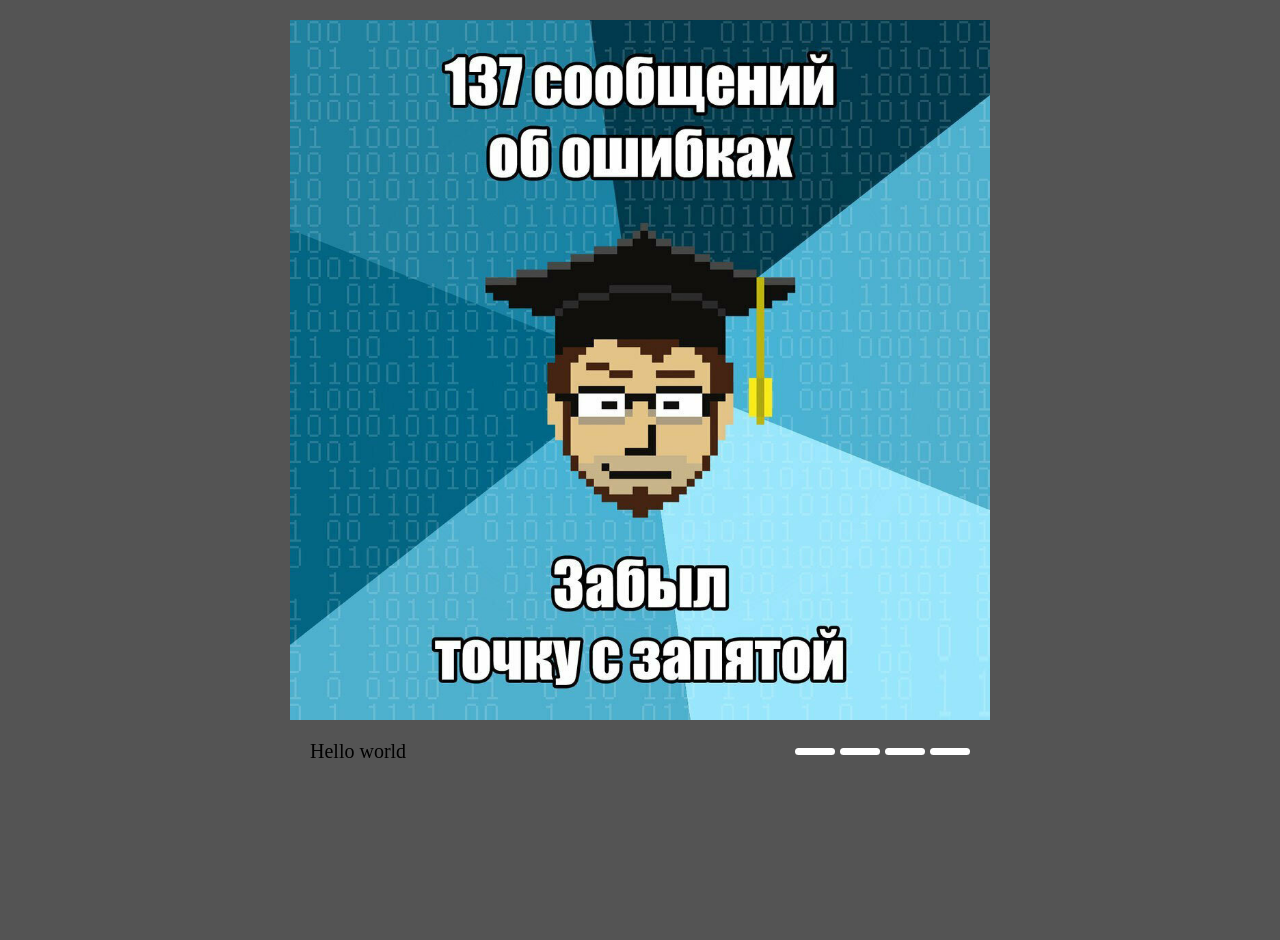
==== index.html @ d02d851d "feat: add basic page layout (Fri, May 13, 2022 06:26:21 PM)" ====
<!DOCTYPE html>
<html lang="en">
<head>
    <meta charset="UTF-8">
    <meta http-equiv="X-UA-Compatible" content="IE=edge">
    <meta name="viewport" content="width=device-width, initial-scale=1.0">
    <link rel="stylesheet" href="style.css">
    <title>CSS Mem Slider</title>
</head>
<body class="body">
    <div class="container">
        <!-- <h1 class="title">CSS Mem Slider</h1> -->
        <div class="mem-wrapper">
            <img src="./assets/1.jpg" alt="mem" class="mem-img mem-img1">
            <img src="./assets/1.jpg" alt="mem" class="mem-img mem-img2">
            <img src="./assets/1.jpg" alt="mem" class="mem-img mem-img3">
            <img src="./assets/1.jpg" alt="mem" class="mem-img mem-img4">

            <input type="radio" name="radio-btn" id="radio1" class="radio-btn">
            <input type="radio" name="radio-btn" id="radio2" class="radio-btn">
            <input type="radio" name="radio-btn" id="radio3" class="radio-btn">
            <input type="radio" name="radio-btn" id="radio4" class="radio-btn">
        </div>

        <div class="subtitle">
            <p class="text">Hello world</p>
           
            <div class="control">
                <label for="radio1" class="btn"></label>
                <label for="radio2" class="btn"></label>
                <label for="radio3" class="btn"></label>
                <label for="radio4" class="btn"></label>
            </div>
        </div>
    </div>
</body>
</html>
---- style.css ----
*{
    margin: 0;
    padding: 0;
}

html {
    font-size: 10px;
}

.body {
    background-color: #545454;
}

.container {
    background-color: #545454;
    max-width: 70rem;
    min-height: 100vh;
    padding: 20px;
    margin: 0 auto;
}

.mem-wrapper{
    display: flex;
    overflow: hidden;
}

.mem-img {
    width: 100%;
    transition: 2s;
}

.radio-btn {
    visibility: hidden;
}

.subtitle {
    display: flex;
    align-items: center;
    justify-content: space-between;
    padding: 2rem;
}

.text {
    font-size: 2rem;
}

.control {
    display: flex;
    gap: 5px;
}

.btn {
    width: 4rem;
    height: 0.7rem;
    border-radius: 1rem;
    background-color: #fff;
    cursor: pointer;
}

.btn:hover {
    background-color: rgb(117, 113, 109);
}
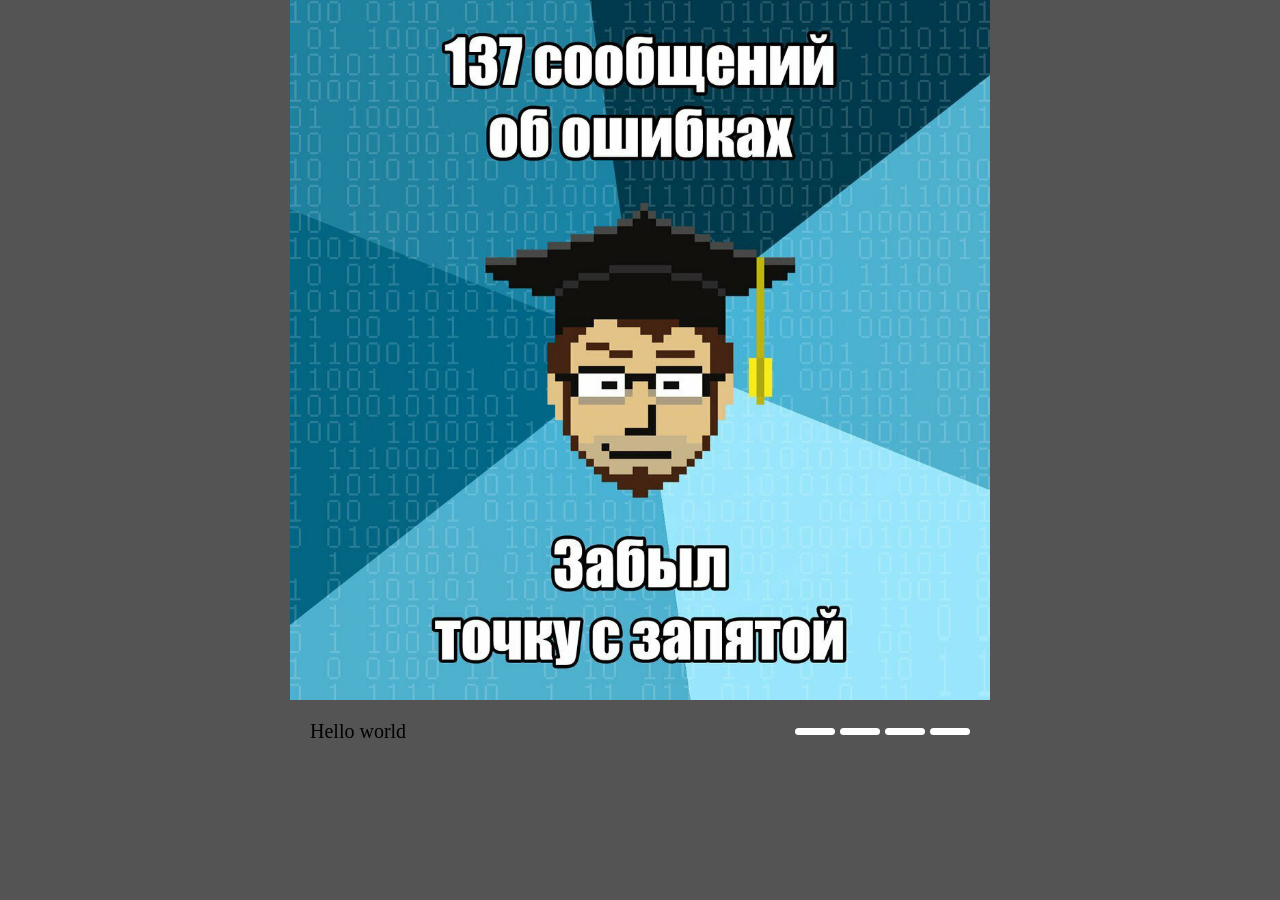
==== commit 48004b3d: "feat: add a change of images (Fri, May 13, 2022 08:31:59 PM)" ====
--- a/index.html
+++ b/index.html
@@ -11,25 +11,25 @@
     <div class="container">
         <!-- <h1 class="title">CSS Mem Slider</h1> -->
         <div class="mem-wrapper">
-            <img src="./assets/1.jpg" alt="mem" class="mem-img mem-img1">
-            <img src="./assets/1.jpg" alt="mem" class="mem-img mem-img2">
-            <img src="./assets/1.jpg" alt="mem" class="mem-img mem-img3">
-            <img src="./assets/1.jpg" alt="mem" class="mem-img mem-img4">
-
-            <input type="radio" name="radio-btn" id="radio1" class="radio-btn">
+            <input type="radio" name="radio-btn" id="radio1" class="radio-btn" checked>
             <input type="radio" name="radio-btn" id="radio2" class="radio-btn">
             <input type="radio" name="radio-btn" id="radio3" class="radio-btn">
             <input type="radio" name="radio-btn" id="radio4" class="radio-btn">
+
+            <img src="./assets/1.jpg" alt="mem" class="mem-img mem-img1">
+            <img src="./assets/1.jpg" alt="mem" class="mem-img">
+            <img src="./assets/1.jpg" alt="mem" class="mem-img">
+            <img src="./assets/1.jpg" alt="mem" class="mem-img">
         </div>
 
         <div class="subtitle">
             <p class="text">Hello world</p>
            
             <div class="control">
-                <label for="radio1" class="btn"></label>
-                <label for="radio2" class="btn"></label>
-                <label for="radio3" class="btn"></label>
-                <label for="radio4" class="btn"></label>
+                <label for="radio1" class="btn" id="btn1"></label>
+                <label for="radio2" class="btn" id="btn2"></label>
+                <label for="radio3" class="btn" id="btn3"></label>
+                <label for="radio4" class="btn" id="btn4"></label>
             </div>
         </div>
     </div>
--- a/style.css
+++ b/style.css
@@ -15,22 +15,22 @@
     background-color: #545454;
     max-width: 70rem;
     min-height: 100vh;
-    padding: 20px;
     margin: 0 auto;
+    overflow: hidden;
 }
 
 .mem-wrapper{
     display: flex;
-    overflow: hidden;
+    width: 400%;
 }
 
 .mem-img {
-    width: 100%;
-    transition: 2s;
+    width: 25%;
+    transition: 1s;
 }
 
 .radio-btn {
-    visibility: hidden;
+    display: none;
 }
 
 .subtitle {
@@ -61,5 +61,20 @@
     background-color: rgb(117, 113, 109);
 }
 
+#radio1:checked ~ .mem-img1 {
+    margin-left: 0;
+}
 
+#radio2:checked ~ .mem-img1 {
+    margin-left: -25%
+}
 
+#radio3:checked ~ .mem-img1 {
+    margin-left: -50%
+}
+
+#radio4:checked ~ .mem-img1 {
+    margin-left: -75%
+}
+
+  
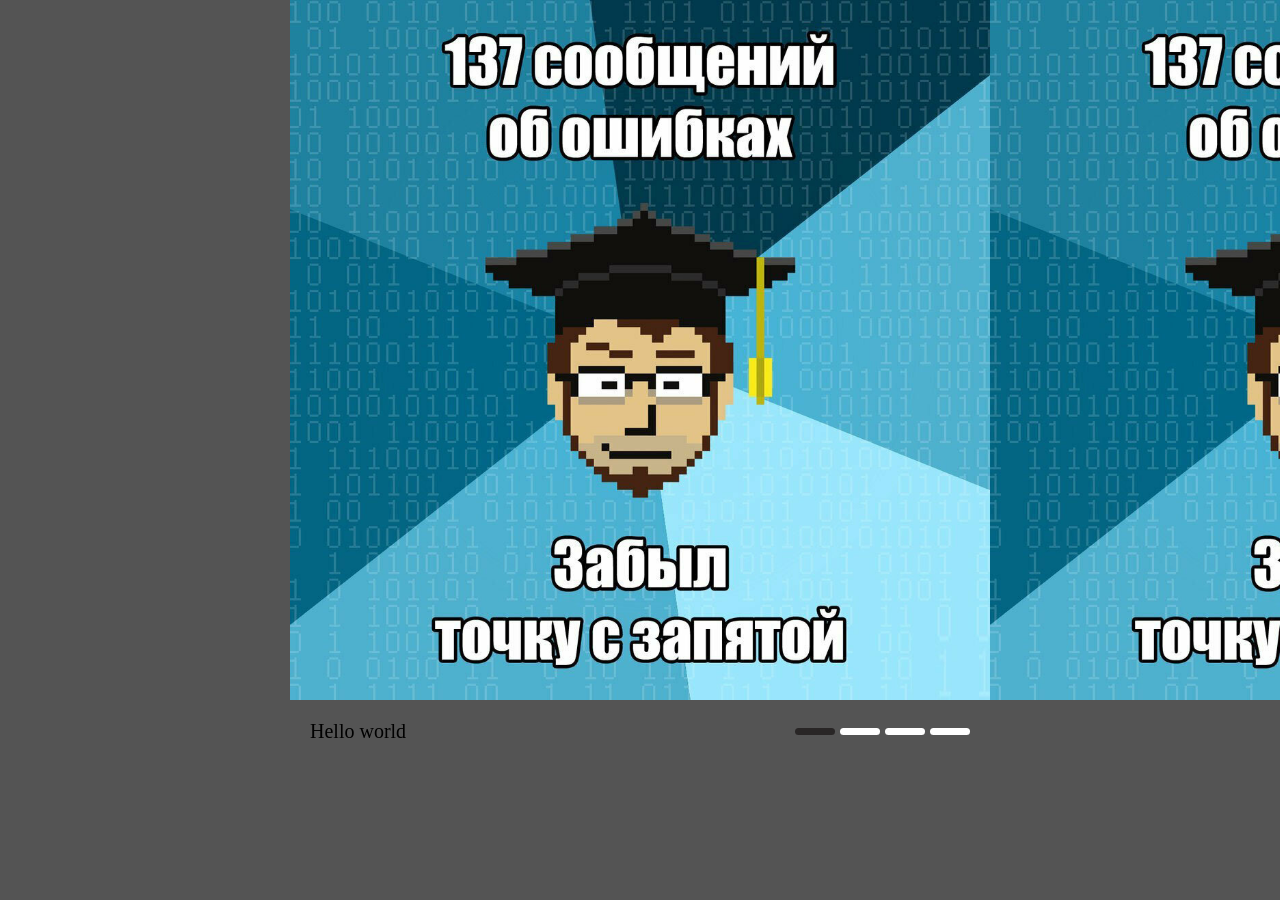
==== commit 69cbacd5: "feat: add change color of the active radiobutton (Fri, May 13, 2022 09:39:34 PM)" ====
--- a/index.html
+++ b/index.html
@@ -10,12 +10,12 @@
 <body class="body">
     <div class="container">
         <!-- <h1 class="title">CSS Mem Slider</h1> -->
+        <input type="radio" name="radio-btn" id="radio1" class="radio-btn" checked>
+        <input type="radio" name="radio-btn" id="radio2" class="radio-btn">
+        <input type="radio" name="radio-btn" id="radio3" class="radio-btn">
+        <input type="radio" name="radio-btn" id="radio4" class="radio-btn">
+
         <div class="mem-wrapper">
-            <input type="radio" name="radio-btn" id="radio1" class="radio-btn" checked>
-            <input type="radio" name="radio-btn" id="radio2" class="radio-btn">
-            <input type="radio" name="radio-btn" id="radio3" class="radio-btn">
-            <input type="radio" name="radio-btn" id="radio4" class="radio-btn">
-
             <img src="./assets/1.jpg" alt="mem" class="mem-img mem-img1">
             <img src="./assets/1.jpg" alt="mem" class="mem-img">
             <img src="./assets/1.jpg" alt="mem" class="mem-img">
--- a/style.css
+++ b/style.css
@@ -16,12 +16,12 @@
     max-width: 70rem;
     min-height: 100vh;
     margin: 0 auto;
-    overflow: hidden;
 }
 
 .mem-wrapper{
     display: flex;
     width: 400%;
+    transition: 1s;
 }
 
 .mem-img {
@@ -61,20 +61,36 @@
     background-color: rgb(117, 113, 109);
 }
 
-#radio1:checked ~ .mem-img1 {
+#radio1:checked ~ .mem-wrapper {
     margin-left: 0;
 }
 
-#radio2:checked ~ .mem-img1 {
-    margin-left: -25%
+#radio2:checked ~ .mem-wrapper {
+    margin-left: -100%
 }
 
-#radio3:checked ~ .mem-img1 {
-    margin-left: -50%
+#radio3:checked ~ .mem-wrapper {
+    margin-left: -200%
 }
 
-#radio4:checked ~ .mem-img1 {
-    margin-left: -75%
+#radio4:checked ~ .mem-wrapper {
+    margin-left: -300%
+}
+
+#radio1:checked ~ .subtitle #btn1 {
+    background-color: #292626;
+}
+
+#radio2:checked ~ .subtitle #btn2 {
+    background-color: #292626;
+}
+
+#radio3:checked ~ .subtitle #btn3 {
+    background-color: #292626;
+}
+
+#radio4:checked ~ .subtitle #btn4 {
+    background-color: #292626;
 }
 
   
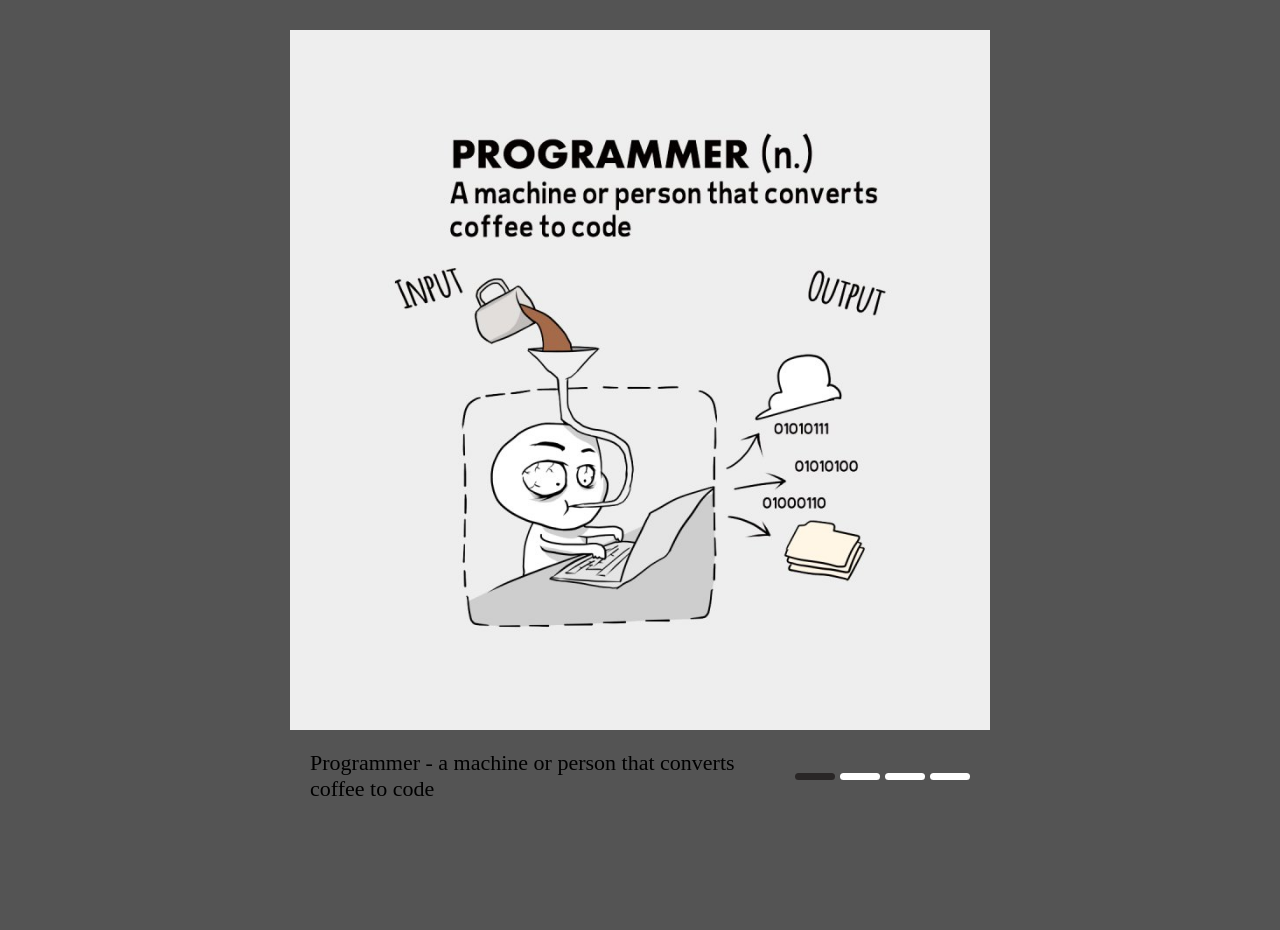
==== commit 5076e767: "fix: change pictures and subscription (Sat, May 14, 2022 12:27:00 PM)" ====
--- a/index.html
+++ b/index.html
@@ -17,13 +17,20 @@
 
         <div class="mem-wrapper">
             <img src="./assets/1.jpg" alt="mem" class="mem-img mem-img1">
-            <img src="./assets/1.jpg" alt="mem" class="mem-img">
-            <img src="./assets/1.jpg" alt="mem" class="mem-img">
-            <img src="./assets/1.jpg" alt="mem" class="mem-img">
+            <img src="./assets/2.jpg" alt="mem" class="mem-img">
+            <img src="./assets/3.jpg" alt="mem" class="mem-img">
+            <img src="./assets/4.jpg" alt="mem" class="mem-img">
         </div>
 
         <div class="subtitle">
-            <p class="text">Hello world</p>
+            <div class="text-carousel">
+                <div class="text-container">
+                    <p class="text">Programmer - a machine or person that converts coffee to code</p>
+                    <p class="text">Backend vs Frontend</p>
+                    <p class="text">When they write that HTML is a programming language</p>
+                    <p class="text">When you submit a task for review</p>
+                </div>
+            </div>
            
             <div class="control">
                 <label for="radio1" class="btn" id="btn1"></label>
--- a/style.css
+++ b/style.css
@@ -13,9 +13,11 @@
 
 .container {
     background-color: #545454;
+    padding-top: 3rem;
     max-width: 70rem;
     min-height: 100vh;
     margin: 0 auto;
+    overflow: hidden;
 }
 
 .mem-wrapper{
@@ -40,13 +42,25 @@
     padding: 2rem;
 }
 
+.text-carousel {
+    max-width: 45rem;
+    overflow: hidden;
+}
+
+.text-container {
+    display: flex;
+    width: 400%;
+    transition: 1s;
+}
+
 .text {
-    font-size: 2rem;
+    width: 100%;
+    font-size: 2.2rem;
 }
 
 .control {
     display: flex;
-    gap: 5px;
+    gap: 0.5rem;
 }
 
 .btn {
@@ -61,19 +75,19 @@
     background-color: rgb(117, 113, 109);
 }
 
-#radio1:checked ~ .mem-wrapper {
+#radio1:checked ~ .mem-wrapper, #radio1:checked ~ .subtitle .text-container {
     margin-left: 0;
 }
 
-#radio2:checked ~ .mem-wrapper {
+#radio2:checked ~ .mem-wrapper, #radio2:checked ~ .subtitle .text-container {
     margin-left: -100%
 }
 
-#radio3:checked ~ .mem-wrapper {
+#radio3:checked ~ .mem-wrapper, #radio3:checked ~ .subtitle .text-container {
     margin-left: -200%
 }
 
-#radio4:checked ~ .mem-wrapper {
+#radio4:checked ~ .mem-wrapper, #radio4:checked ~ .subtitle .text-container {
     margin-left: -300%
 }
 
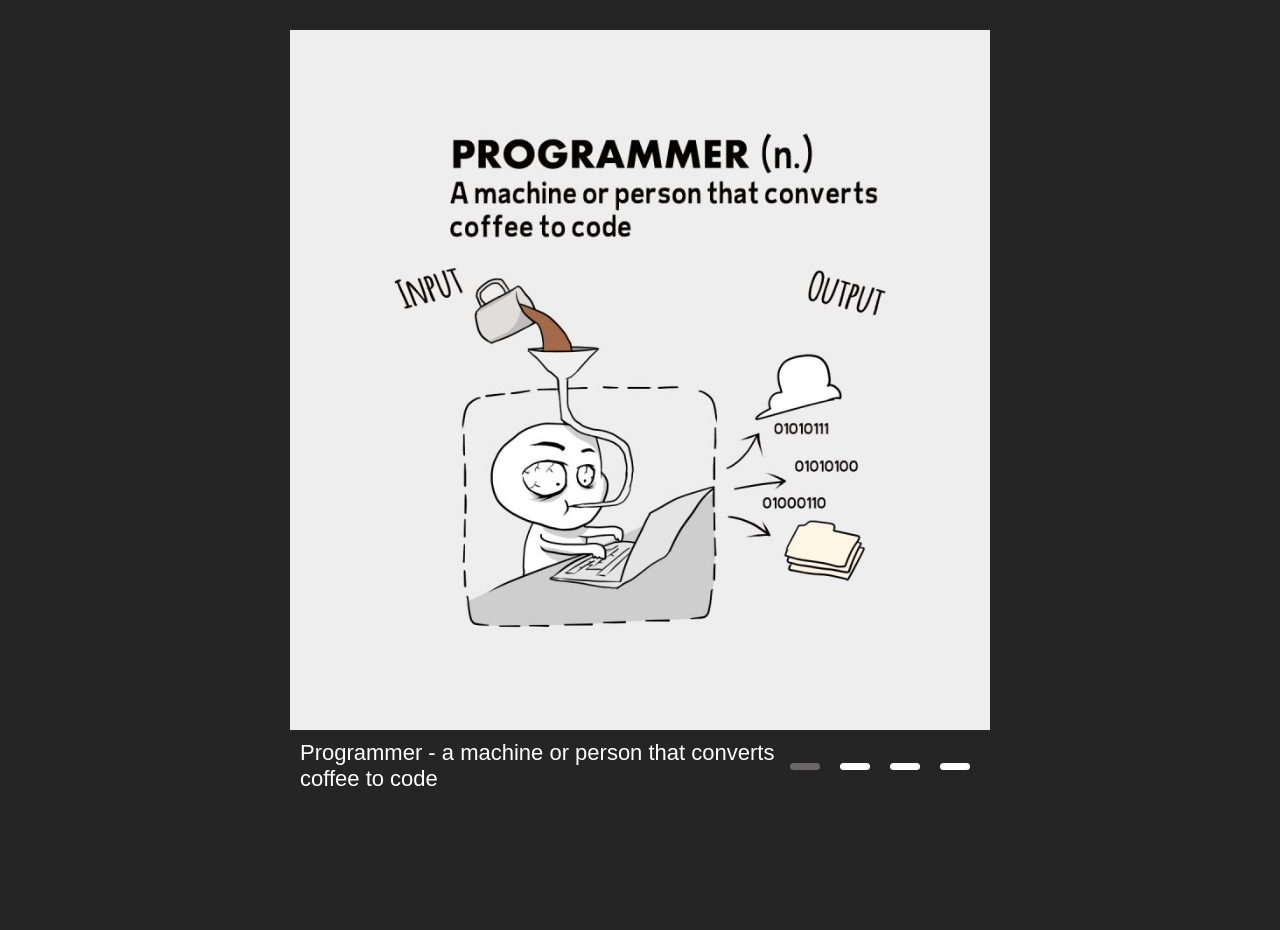
==== commit 676fa565: "fix: change style radio button (Sat, May 14, 2022 12:59:35 PM)" ====
--- a/index.html
+++ b/index.html
@@ -33,10 +33,10 @@
             </div>
            
             <div class="control">
-                <label for="radio1" class="btn" id="btn1"></label>
-                <label for="radio2" class="btn" id="btn2"></label>
-                <label for="radio3" class="btn" id="btn3"></label>
-                <label for="radio4" class="btn" id="btn4"></label>
+                <label for="radio1" class="btn-wrapper"><div class="btn" id="btn1"></div></label>
+                <label for="radio2" class="btn-wrapper"><div class="btn" id="btn2"></div></label>
+                <label for="radio3" class="btn-wrapper"><div class="btn" id="btn3"></div></label>
+                <label for="radio4" class="btn-wrapper"><div class="btn" id="btn4"></div></label>
             </div>
         </div>
     </div>
--- a/style.css
+++ b/style.css
@@ -8,11 +8,12 @@
 }
 
 .body {
-    background-color: #545454;
+    background-color: #252525;
+    font-family: Arial, Helvetica, sans-serif;
 }
 
 .container {
-    background-color: #545454;
+    background-color: #252525;
     padding-top: 3rem;
     max-width: 70rem;
     min-height: 100vh;
@@ -23,12 +24,12 @@
 .mem-wrapper{
     display: flex;
     width: 400%;
-    transition: 1s;
+    transition: .5s;
 }
 
 .mem-img {
     width: 25%;
-    transition: 1s;
+    transition: .5s;
 }
 
 .radio-btn {
@@ -39,32 +40,37 @@
     display: flex;
     align-items: center;
     justify-content: space-between;
-    padding: 2rem;
+    padding: 1rem;
 }
 
 .text-carousel {
-    max-width: 45rem;
+    max-width: 48rem;
     overflow: hidden;
 }
 
 .text-container {
     display: flex;
     width: 400%;
-    transition: 1s;
+    transition: .5s;
 }
 
 .text {
     width: 100%;
     font-size: 2.2rem;
+    color: #fff;
 }
 
 .control {
     display: flex;
-    gap: 0.5rem;
+}
+
+.btn-wrapper {
+    padding: 1rem;
+    cursor: pointer;
 }
 
 .btn {
-    width: 4rem;
+    width: 3rem;
     height: 0.7rem;
     border-radius: 1rem;
     background-color: #fff;
@@ -72,7 +78,11 @@
 }
 
 .btn:hover {
-    background-color: rgb(117, 113, 109);
+    background-color: #6c6868;
+}
+
+.btn-wrapper:hover .btn {
+    background-color: #6c6868;
 }
 
 #radio1:checked ~ .mem-wrapper, #radio1:checked ~ .subtitle .text-container {
@@ -92,19 +102,19 @@
 }
 
 #radio1:checked ~ .subtitle #btn1 {
-    background-color: #292626;
+    background-color: #6c6868;
 }
 
 #radio2:checked ~ .subtitle #btn2 {
-    background-color: #292626;
+    background-color: #6c6868;
 }
 
 #radio3:checked ~ .subtitle #btn3 {
-    background-color: #292626;
+    background-color: #6c6868;
 }
 
 #radio4:checked ~ .subtitle #btn4 {
-    background-color: #292626;
+    background-color: #6c6868;
 }
 
   
